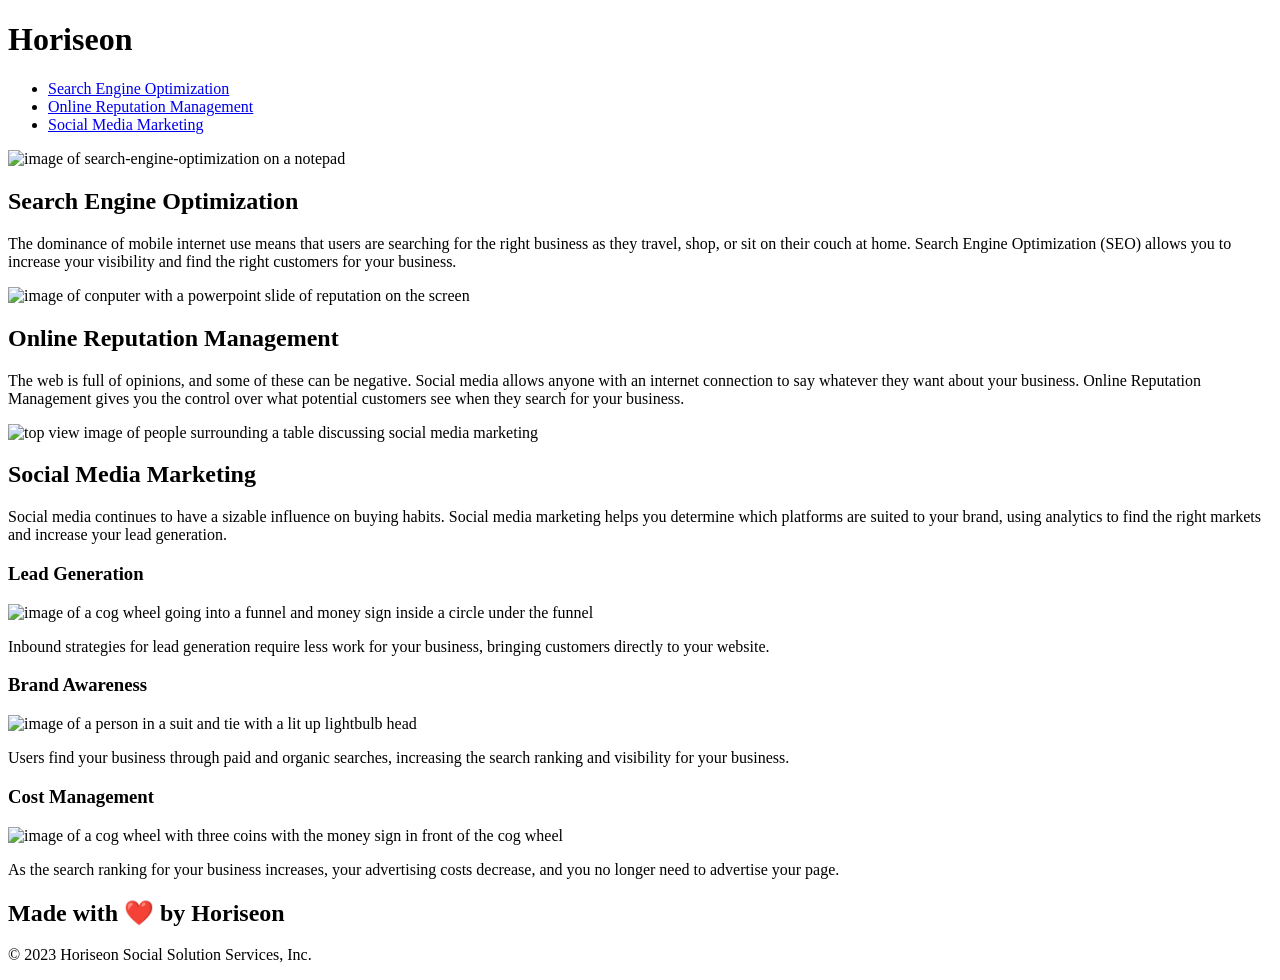
==== index.html @ 32e7ed37 "Moved the index.html file to the root so github pages can read it and deploy the site" ====
<!DOCTYPE html>
<html lang="en-us">

<head>
    <meta charset="UTF-8" />
    <link rel="stylesheet" href="./assets/css/style.css">
    <!-- Changed the title of the tab to have the company name before website -->
    <title>Horiseon Website</title>
</head>

<body>
    <div class="header">
        <h1>Hori<span class="seo">seo</span>n</h1>
        <div>
            <ul>
                <li>
                    <a href="#search-engine-optimization">Search Engine Optimization</a>
                </li>
                <li>
                    <a href="#online-reputation-management">Online Reputation Management</a>
                </li>
                <li>
                    <a href="#social-media-marketing">Social Media Marketing</a>
                </li>
            </ul>
        </div>
    </div>
    <div class="hero"></div>
    <div class="content">
        <!-- Added an id class selector to this link in order for it to be redirected to the text talking about search engine optimization in the webpage. -->
        <div id="search-engine-optimization" class="search-engine-optimization">
            <!-- Added alt for image -->
            <img src="./assets/images/search-engine-optimization.jpg" class="float-left" alt="image of search-engine-optimization on a notepad" />
            <h2>Search Engine Optimization</h2>
            <p>
                The dominance of mobile internet use means that users are searching for the right business as they travel, shop, or sit on their couch at home. Search Engine Optimization (SEO) allows you to increase your visibility and find the right customers for your business.
            </p>
        </div>
        <div id="online-reputation-management" class="online-reputation-management">
            <!-- Added alt for image -->
            <img src="./assets/images/online-reputation-management.jpg" class="float-right" alt="image of conputer with a powerpoint slide of reputation on the screen" />
            <h2>Online Reputation Management</h2>
            <p>
                The web is full of opinions, and some of these can be negative. Social media allows anyone with an internet connection to say whatever they want about your business. Online Reputation Management gives you the control over what potential customers see when they search for your business.
            </p>
        </div>
        <div id="social-media-marketing" class="social-media-marketing">
            <!-- Added alt for image -->
            <img src="./assets/images/social-media-marketing.jpg" class="float-left" alt="top view image of people surrounding a table discussing social media marketing" />
            <h2>Social Media Marketing</h2>
            <p>
                Social media continues to have a sizable influence on buying habits. Social media marketing helps you determine which platforms are suited to your brand, using analytics to find the right markets and increase your lead generation.
            </p>
        </div>
    </div>
    <div class="benefits">
        <div class="benefit-lead">
            <h3>Lead Generation</h3>
            <!-- Added alt for image -->
            <img src="./assets/images/lead-generation.png" alt="image of a cog wheel going into a funnel and money sign inside a circle under the funnel" />
            <p>
                Inbound strategies for lead generation require less work for your business, bringing customers directly to your website.
            </p>
        </div>
        <div class="benefit-brand">
            <h3>Brand Awareness</h3>
            <!-- Added alt for image -->
            <img src="./assets/images/brand-awareness.png" alt="image of a person in a suit and tie with a lit up lightbulb head" />
            <p>
                Users find your business through paid and organic searches, increasing the search ranking and visibility for your business.
            </p>
        </div>
        <div class="benefit-cost">
            <h3>Cost Management</h3>
            <!-- Added alt for image -->
            <img src="./assets/images/cost-management.png" alt="image of a cog wheel with three coins with the money sign in front of the cog wheel" />
            <p>
                As the search ranking for your business increases, your advertising costs decrease, and you no longer need to advertise your page.
            </p>
        </div>
    </div>
    <div class="footer">
        <h2>Made with ❤️️ by Horiseon</h2>
        <p>
            <!-- Changed date to 2023 from 2019 -->
            &copy; 2023 Horiseon Social Solution Services, Inc.
        </p>
    </div>
</body>

</html>
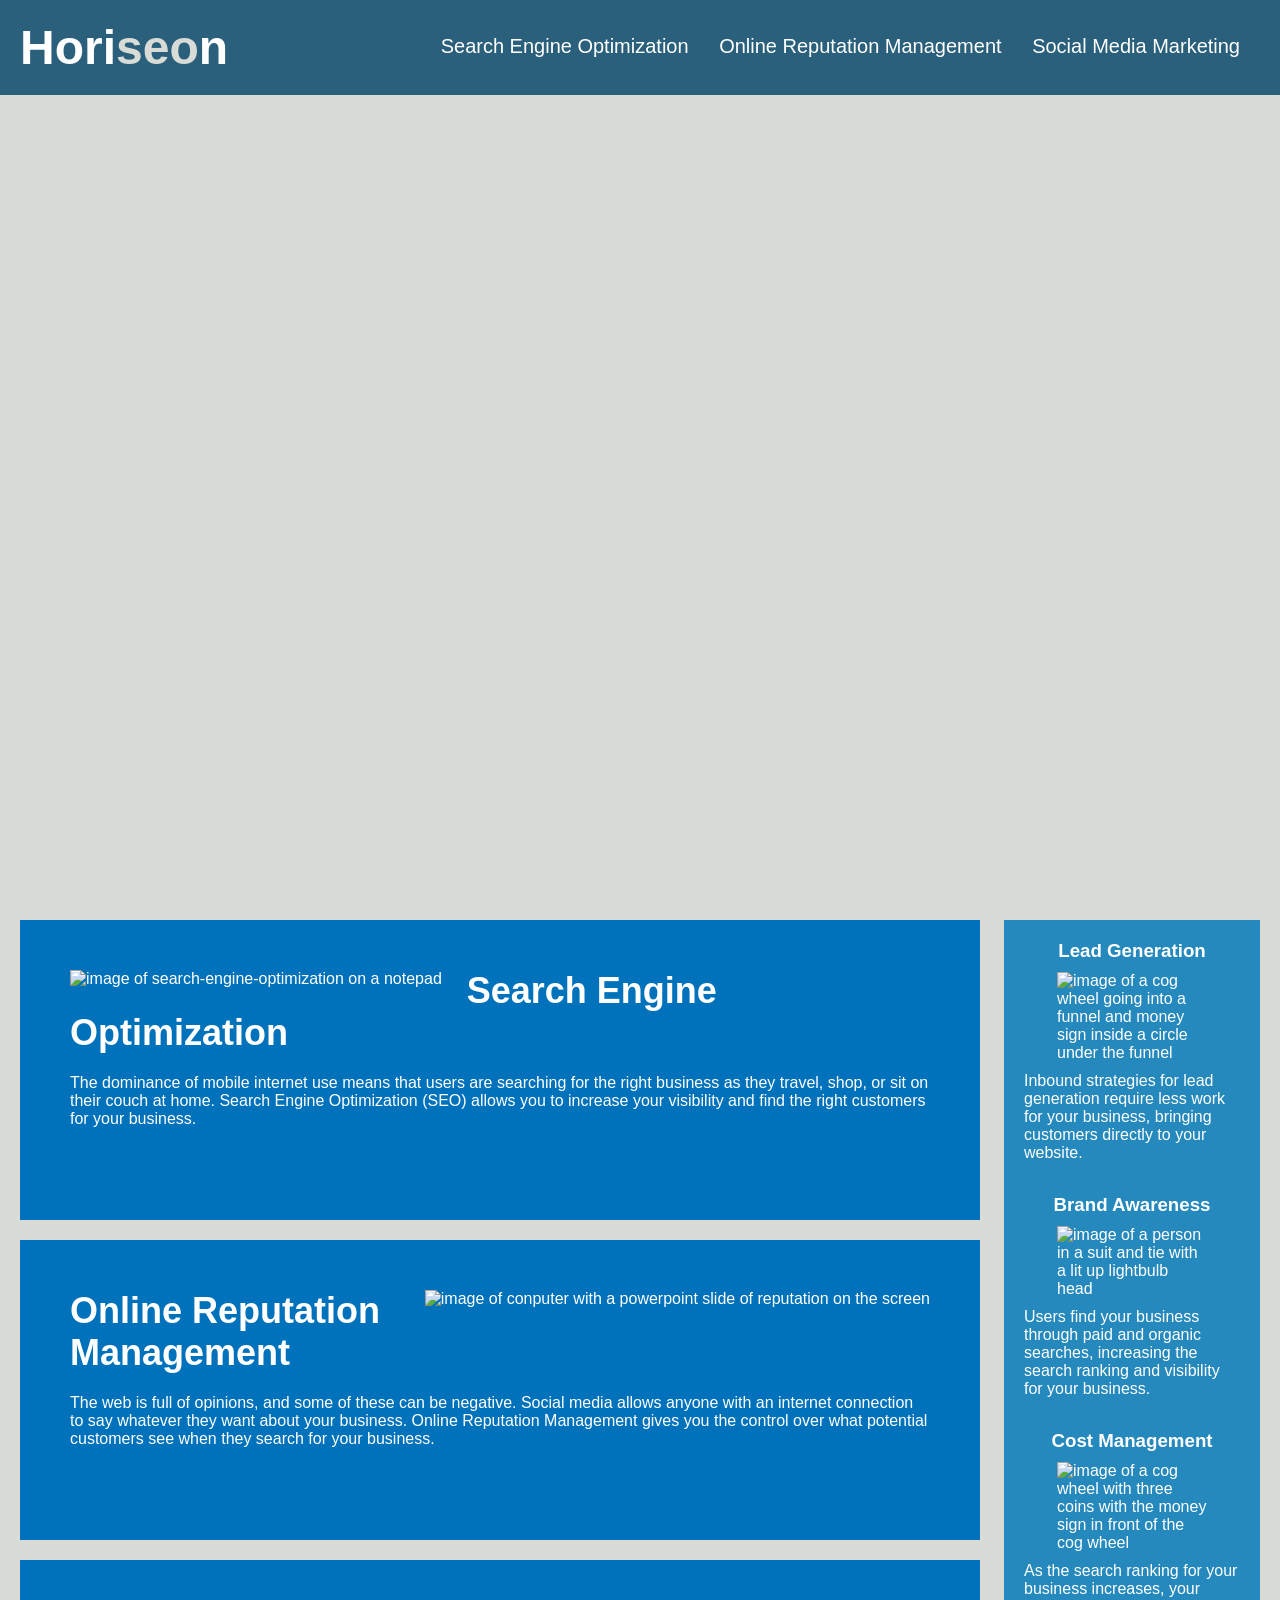
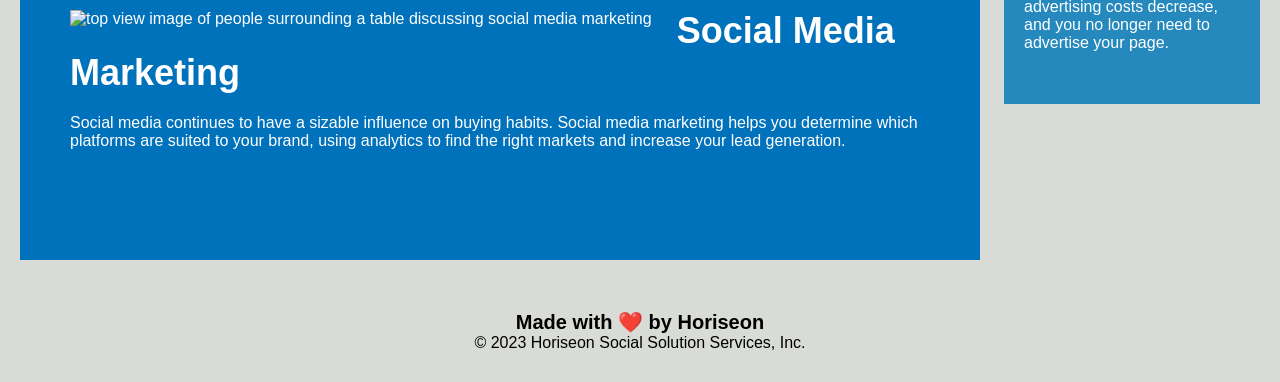
==== commit df029c1c: "deleted the index.html file in the develop folder and updated the css path in the index.html file on" ====
--- a/index.html
+++ b/index.html
@@ -3,7 +3,7 @@
 
 <head>
     <meta charset="UTF-8" />
-    <link rel="stylesheet" href="./assets/css/style.css">
+    <link rel="stylesheet" href="./style.css">
     <!-- Changed the title of the tab to have the company name before website -->
     <title>Horiseon Website</title>
 </head>
--- a/style.css
+++ b/style.css
@@ -0,0 +1,201 @@
+/* Puts a universal class selector on the body of the webpage */
+* {
+    box-sizing: border-box;
+    padding: 0;
+    margin: 0;
+}
+/* Puts the background-color of the body to the one selected */
+body {
+    background-color: #d9dcd6;
+}
+/* Puts padding, a font-family, a background-color and font-color for the class with a header selection */
+.header {
+    padding: 20px;
+    font-family: 'Trebuchet MS', 'Lucida Sans Unicode', 'Lucida Grande', 'Lucida Sans', Arial, sans-serif;
+    background-color: #2a607c;
+    color: #ffffff;
+}
+/* Puts whats in the header class and in the h1 element to be displayed as inline block and the font size to 48px */
+.header h1 {
+    display: inline-block;
+    font-size: 48px;
+}
+/* Puts the class selector of seo thats in the h1 element and header class to have a different font color than the color that is selected in just the header class */
+.header h1 .seo {
+    color: #d9dcd6;
+}
+/* Makes the links that are in the div element in the header class have padding on top, a margin on the right, get put to the right of the header by the float:right, have a font-family and font size of 20px */
+.header div {
+    padding-top: 15px;
+    margin-right: 20px;
+    float: right;
+    font-family: 'Gill Sans', 'Gill Sans MT', Calibri, 'Trebuchet MS', sans-serif;
+    font-size: 20px;
+}
+/* Takes away the bullet points from the unordered list */
+.header div ul {
+    list-style-type: none;
+}
+/* Makes the list thats in the header class display to be inline block and have 25px of margin on the left */
+.header div ul li {
+    display: inline-block;
+    margin-left: 25px;
+}
+/* Puts the color of the anchor tags to the one selected and does not put a text decoration on the tags when you click on them */
+a {
+    color: #ffffff;
+    text-decoration: none;
+}
+/* Changes the font size of the paragraphs to 16px */
+p {
+    font-size: 16px;
+}
+/* Sets the height,width of the marketing meeting image. Also allows for the whole image to cover the specified size and to center the image. */
+.hero {
+    height: 800px;
+    width: 100%;
+    margin-bottom: 25px;
+    background-image: url("../images/digital-marketing-meeting.jpg");
+    background-size: cover;
+    background-position: center;
+}
+/* Puts all the images with this class selector to be on the left with the text to its right */
+.float-left {
+    float: left;
+    margin-right: 25px;
+}
+/* Puts all the images with this class selector to be on the right with the text to its left */
+.float-right {
+    float: right;
+    margin-left: 25px;
+}
+/* Makes the content with the contetnt class selector have a width of 75%, the display be inline in the middle and have 20px of margin on the left side */
+.content {
+    width: 75%;
+    display: inline-block;
+    margin-left: 20px;
+}
+/* Makes all the content under the benefits class have 20px of margin on the right,padding, a width of 20%, height set to 100%, a font-family and background-color */
+.benefits {
+    margin-right: 20px;
+    padding: 20px;
+    clear: both;
+    float: right;
+    width: 20%;
+    height: 100%;
+    font-family: 'Gill Sans', 'Gill Sans MT', Calibri, 'Trebuchet MS', sans-serif;
+    background-color: #2589bd;
+}
+/* Makes the benefit-lead class have a margin on 32px on the bottom and selects the font color */
+.benefit-lead {
+    margin-bottom: 32px;
+    color: #ffffff;
+}
+/* Makes the benefit-brand class have a margin on 32px on the bottom and selects the font color */
+.benefit-brand {
+    margin-bottom: 32px;
+    color: #ffffff;
+}
+/* Makes the benefit-cost class have a margin on 32px on the bottom and selects the font color */
+.benefit-cost {
+    margin-bottom: 32px;
+    color: #ffffff;
+}
+/* Makes the h3 element in the benefit-lead class have a 10px margin on the bottom and aligns the text to the center */
+.benefit-lead h3 {
+    margin-bottom: 10px;
+    text-align: center;
+}
+/* Makes the h3 element in the benefit-brand class have a 10px margin on the bottom and aligns the text to the center */
+.benefit-brand h3 {
+    margin-bottom: 10px;
+    text-align: center;
+}
+/* Makes the h3 element in the benefit-cost class have a 10px margin on the bottom and aligns the text to the center */
+.benefit-cost h3 {
+    margin-bottom: 10px;
+    text-align: center;
+}
+/* Sets the image in the benefit-lead class to have a display of block which makes it start on a new line and takes up the whole width, sets margin to 10px and auto and sets the max-width to 150px  */
+.benefit-lead img {
+    display: block;
+    margin: 10px auto;
+    max-width: 150px;
+}
+/* Sets the image in the benefit-brand class to have a display of block which makes it start on a new line and takes up the whole width, sets margin to 10px and auto and sets the max-width to 150px  */
+.benefit-brand img {
+    display: block;
+    margin: 10px auto;
+    max-width: 150px;
+}
+/* Sets the image in the benefit-cost class to have a display of block which makes it start on a new line and takes up the whole width, sets margin to 10px and auto and sets the max-width to 150px  */
+.benefit-cost img {
+    display: block;
+    margin: 10px auto;
+    max-width: 150px;
+}
+/* Sets whats in the search-engine-optimization class to have a margin on the bottom of 20px, padding of 50px, a height of 300px, a font-family, and selects the background-color and font-color */
+.search-engine-optimization {
+    margin-bottom: 20px;
+    padding: 50px;
+    height: 300px;
+    font-family: 'Gill Sans', 'Gill Sans MT', Calibri, 'Trebuchet MS', sans-serif;
+    background-color: #0072bb;
+    color: #ffffff;
+}
+/* Sets whats in the online-reputation-management class to have a margin on the bottom of 20px, padding of 50px, a height of 300px, a font-family, and selects the background-color and font-color */
+.online-reputation-management {
+    margin-bottom: 20px;
+    padding: 50px;
+    height: 300px;
+    font-family: 'Gill Sans', 'Gill Sans MT', Calibri, 'Trebuchet MS', sans-serif;
+    background-color: #0072bb;
+    color: #ffffff;
+}
+/* Sets whats in the social-media-marketing class to have a margin on the bottom of 20px, padding of 50px, a height of 300px, a font-family, and selects the background-color and font-color */
+.social-media-marketing {
+    margin-bottom: 20px;
+    padding: 50px;
+    height: 300px;
+    font-family: 'Gill Sans', 'Gill Sans MT', Calibri, 'Trebuchet MS', sans-serif;
+    background-color: #0072bb;
+    color: #ffffff;
+}
+/* Sets the image in the search-image-optimization class to have a max height of 200px */
+.search-engine-optimization img {
+    max-height: 200px;
+}
+/* Sets the image in the online-reputation-management class to have a max height of 200px */
+.online-reputation-management img {
+    max-height: 200px;
+}
+/* Sets the image in the social-media-marketing class to have a max height of 200px */
+.social-media-marketing img {
+    max-height: 200px;
+}
+/* Sets the h2 element in the search-engine-optimization class to have a 20px margin on the bottom and a font-size of 36px */
+.search-engine-optimization h2 {
+    margin-bottom: 20px;
+    font-size: 36px;
+}
+/* Sets the h2 element in the online-reputation-management class to have a 20px margin on the bottom and a font-size of 36px */
+.online-reputation-management h2 {
+    margin-bottom: 20px;
+    font-size: 36px;
+}
+/* Sets the h2 element in the social-media-marketing class to have a 20px margin on the bottom and a font-size of 36px */
+.social-media-marketing h2 {
+    margin-bottom: 20px;
+    font-size: 36px;
+}
+/* Sets the padding to 30px, establishes a font-family and aligns the text to the center  */
+.footer {
+    padding: 30px;
+    clear: both;
+    font-family: 'Trebuchet MS', 'Lucida Sans Unicode', 'Lucida Grande', 'Lucida Sans', Arial, sans-serif;
+    text-align: center;
+}
+/* Sets the h2 element in the footer class to have a font-size of 20px */
+.footer h2 {
+    font-size: 20px;
+}
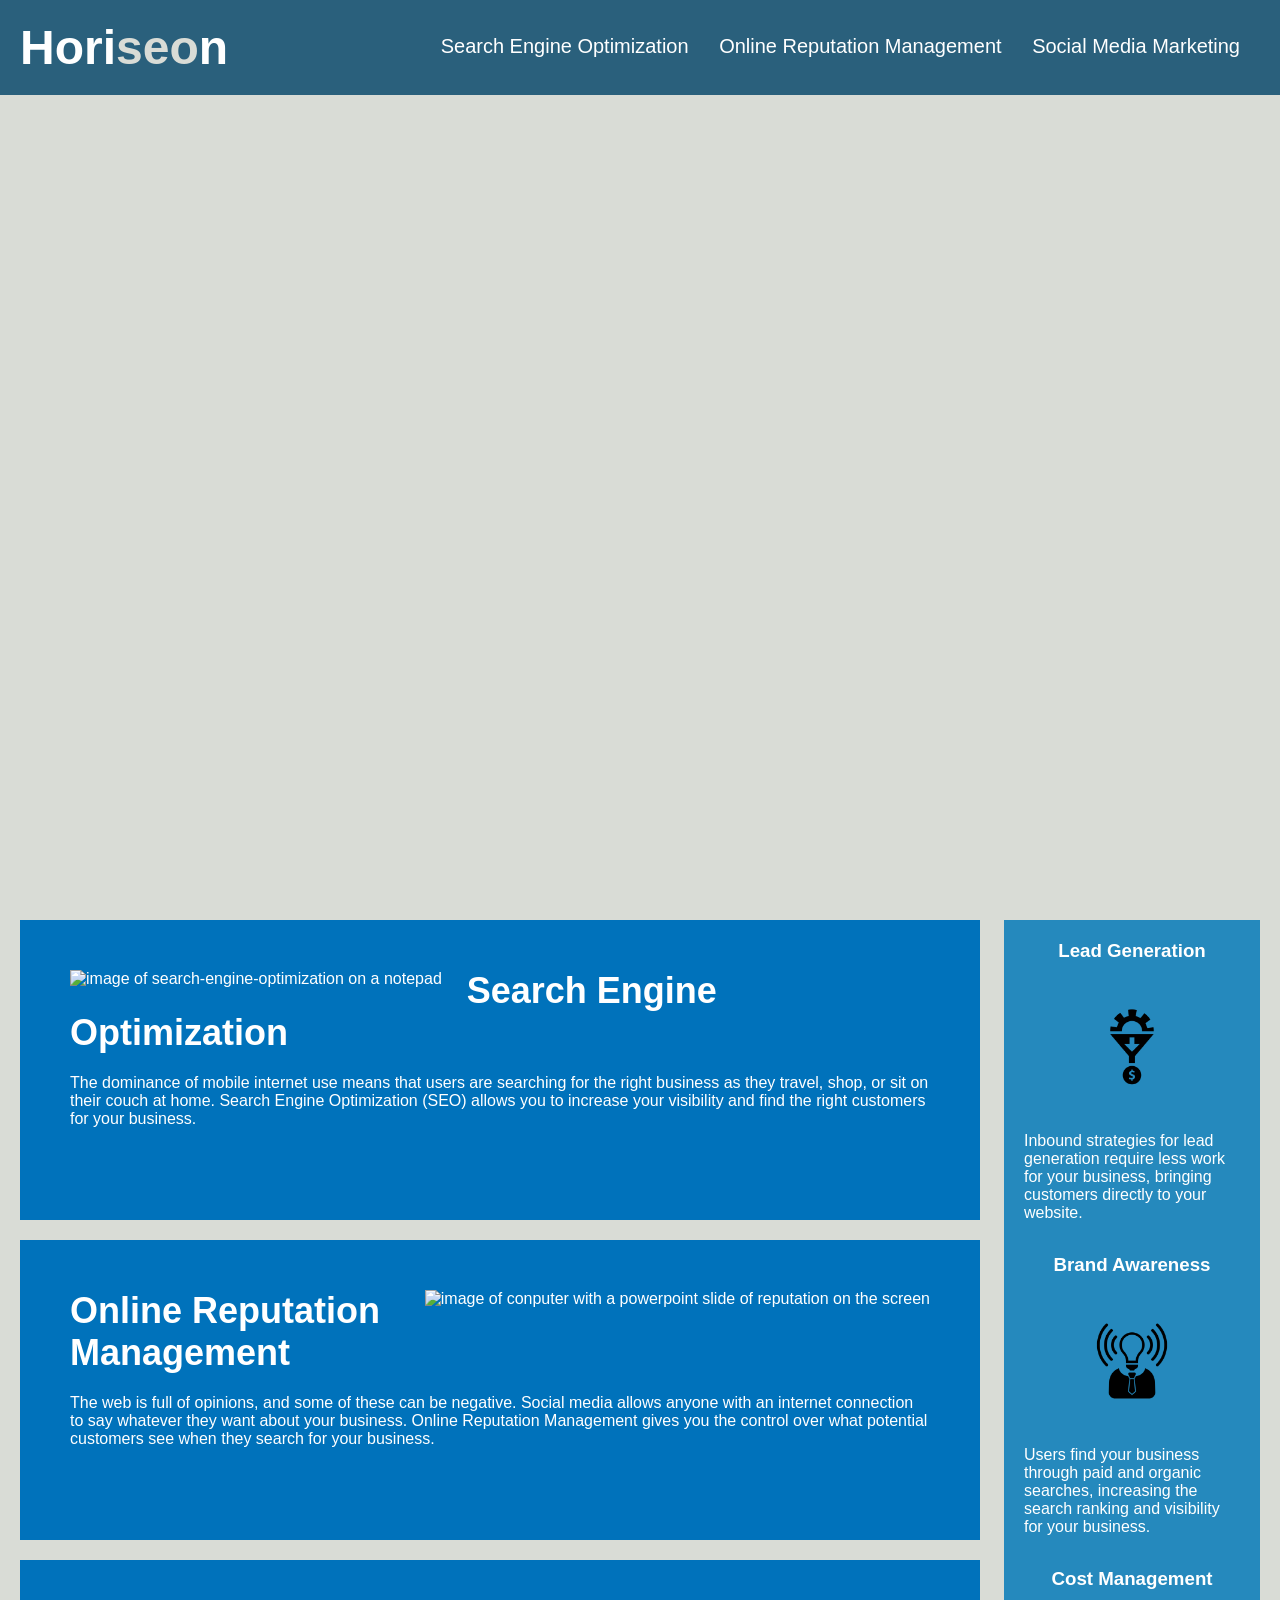
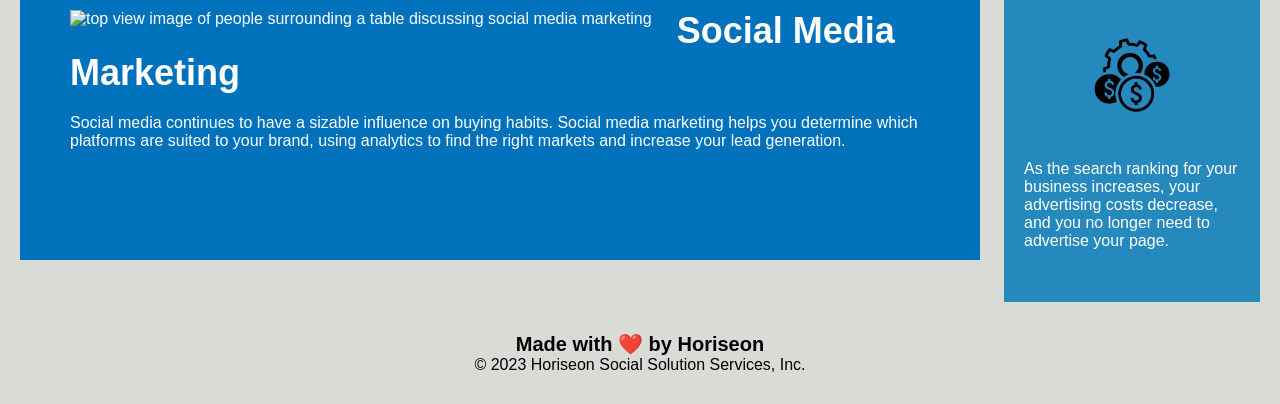
==== commit d2b1ec46: "updated the paths for the images on the index.html and style.css" ====
--- a/index.html
+++ b/index.html
@@ -30,7 +30,7 @@
         <!-- Added an id class selector to this link in order for it to be redirected to the text talking about search engine optimization in the webpage. -->
         <div id="search-engine-optimization" class="search-engine-optimization">
             <!-- Added alt for image -->
-            <img src="./assets/images/search-engine-optimization.jpg" class="float-left" alt="image of search-engine-optimization on a notepad" />
+            <img src="./Develop/assets/images/search-engine-optimization.jpg" class="float-left" alt="image of search-engine-optimization on a notepad" />
             <h2>Search Engine Optimization</h2>
             <p>
                 The dominance of mobile internet use means that users are searching for the right business as they travel, shop, or sit on their couch at home. Search Engine Optimization (SEO) allows you to increase your visibility and find the right customers for your business.
@@ -38,7 +38,7 @@
         </div>
         <div id="online-reputation-management" class="online-reputation-management">
             <!-- Added alt for image -->
-            <img src="./assets/images/online-reputation-management.jpg" class="float-right" alt="image of conputer with a powerpoint slide of reputation on the screen" />
+            <img src="./Develop/assets/images/online-reputation-management.jpg" class="float-right" alt="image of conputer with a powerpoint slide of reputation on the screen" />
             <h2>Online Reputation Management</h2>
             <p>
                 The web is full of opinions, and some of these can be negative. Social media allows anyone with an internet connection to say whatever they want about your business. Online Reputation Management gives you the control over what potential customers see when they search for your business.
@@ -46,7 +46,7 @@
         </div>
         <div id="social-media-marketing" class="social-media-marketing">
             <!-- Added alt for image -->
-            <img src="./assets/images/social-media-marketing.jpg" class="float-left" alt="top view image of people surrounding a table discussing social media marketing" />
+            <img src="./Develop/assets/images/social-media-marketing.jpg" class="float-left" alt="top view image of people surrounding a table discussing social media marketing" />
             <h2>Social Media Marketing</h2>
             <p>
                 Social media continues to have a sizable influence on buying habits. Social media marketing helps you determine which platforms are suited to your brand, using analytics to find the right markets and increase your lead generation.
@@ -57,7 +57,7 @@
         <div class="benefit-lead">
             <h3>Lead Generation</h3>
             <!-- Added alt for image -->
-            <img src="./assets/images/lead-generation.png" alt="image of a cog wheel going into a funnel and money sign inside a circle under the funnel" />
+            <img src="./Develop/assets/images/lead-generation.png" alt="image of a cog wheel going into a funnel and money sign inside a circle under the funnel" />
             <p>
                 Inbound strategies for lead generation require less work for your business, bringing customers directly to your website.
             </p>
@@ -65,7 +65,7 @@
         <div class="benefit-brand">
             <h3>Brand Awareness</h3>
             <!-- Added alt for image -->
-            <img src="./assets/images/brand-awareness.png" alt="image of a person in a suit and tie with a lit up lightbulb head" />
+            <img src="./Develop/assets/images/brand-awareness.png" alt="image of a person in a suit and tie with a lit up lightbulb head" />
             <p>
                 Users find your business through paid and organic searches, increasing the search ranking and visibility for your business.
             </p>
@@ -73,7 +73,7 @@
         <div class="benefit-cost">
             <h3>Cost Management</h3>
             <!-- Added alt for image -->
-            <img src="./assets/images/cost-management.png" alt="image of a cog wheel with three coins with the money sign in front of the cog wheel" />
+            <img src="./Develop/assets/images/cost-management.png" alt="image of a cog wheel with three coins with the money sign in front of the cog wheel" />
             <p>
                 As the search ranking for your business increases, your advertising costs decrease, and you no longer need to advertise your page.
             </p>
--- a/style.css
+++ b/style.css
@@ -55,7 +55,7 @@
     height: 800px;
     width: 100%;
     margin-bottom: 25px;
-    background-image: url("../images/digital-marketing-meeting.jpg");
+    background-image: url("./Assets/01-html-css-git-homework-demo.png");
     background-size: cover;
     background-position: center;
 }
